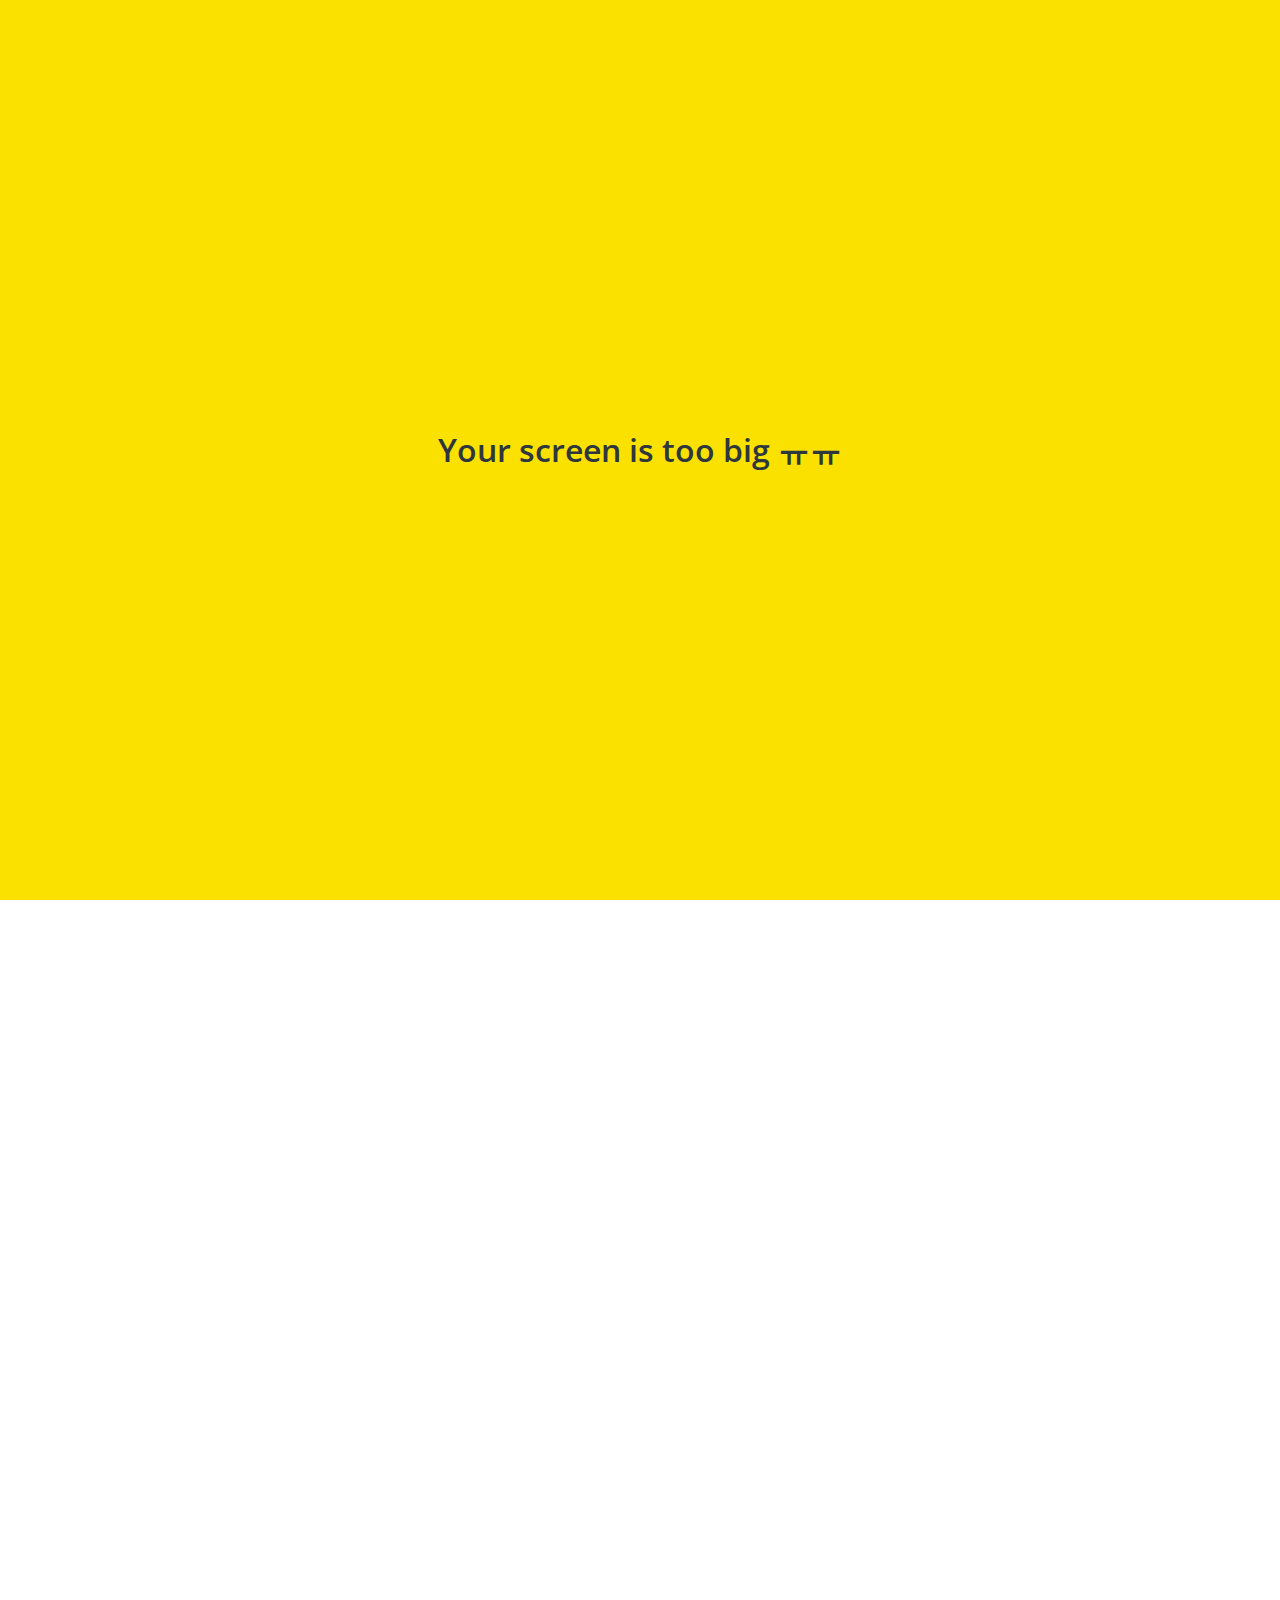
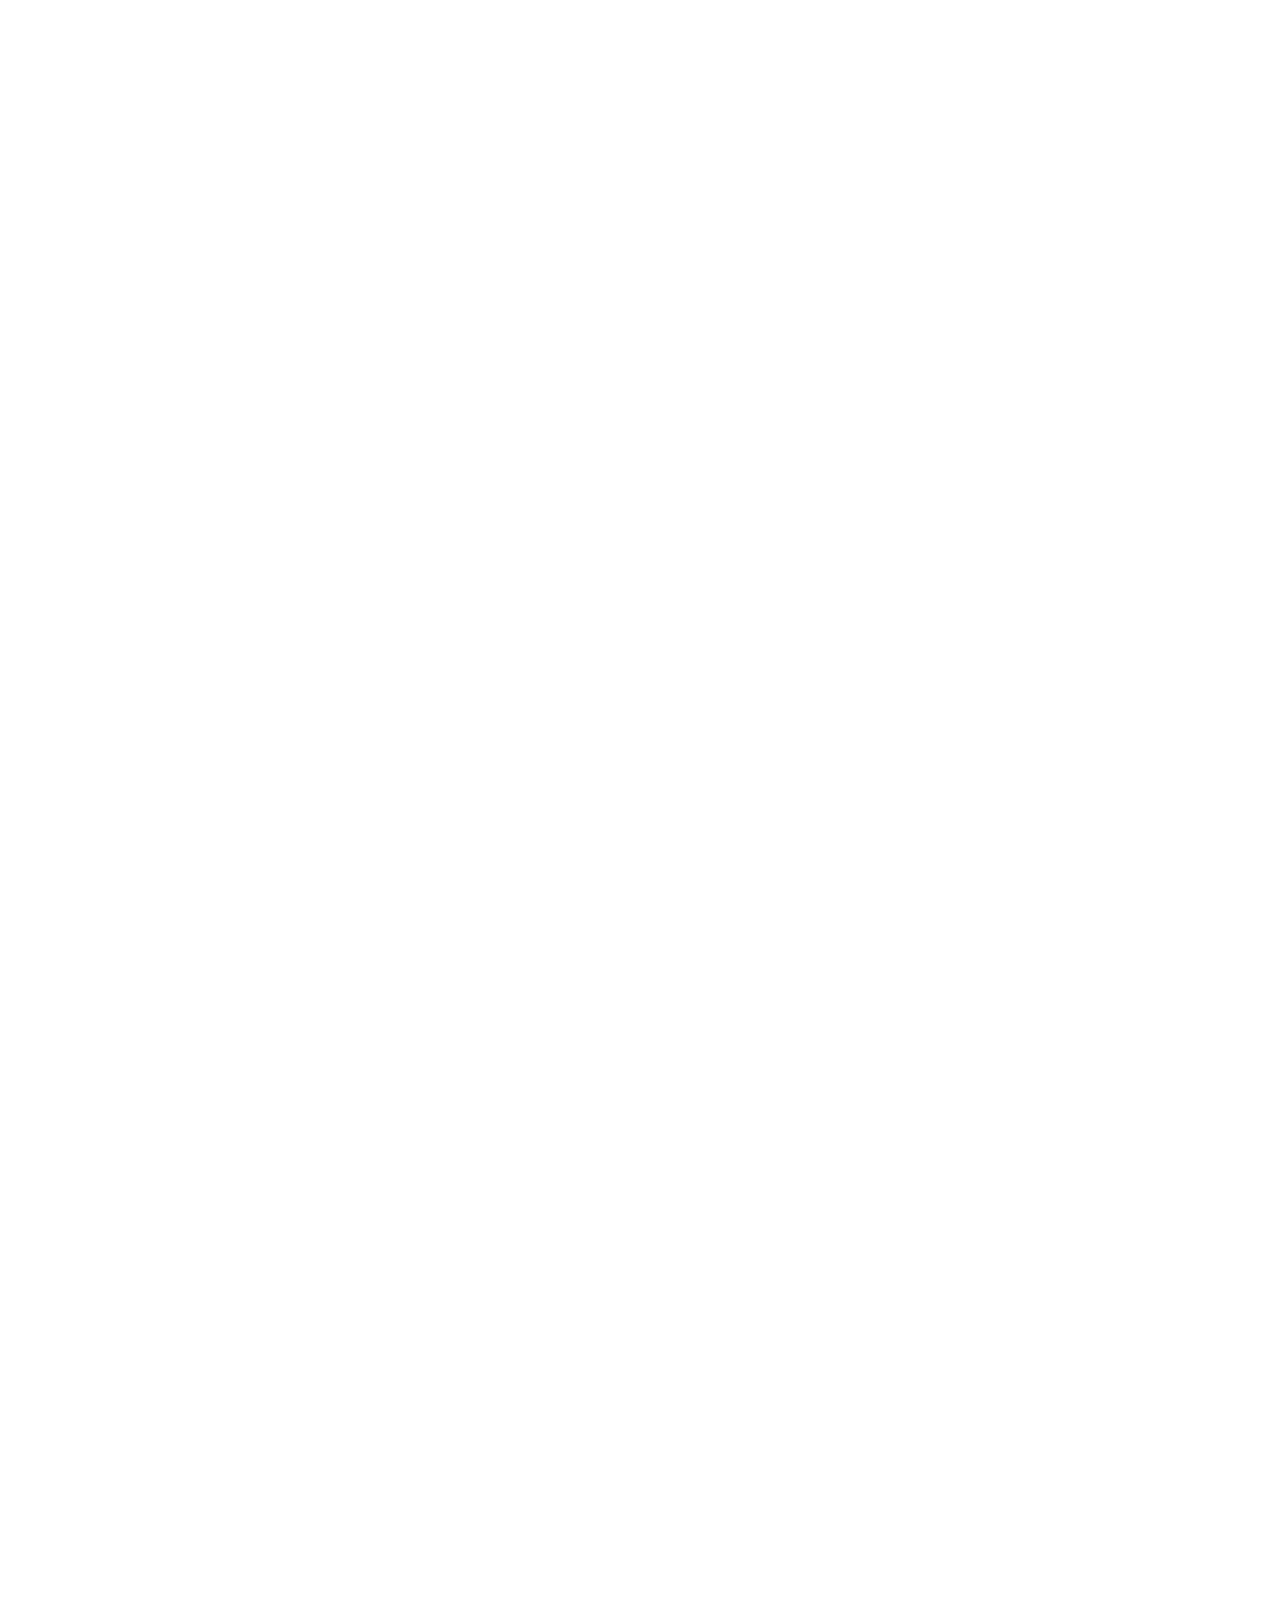
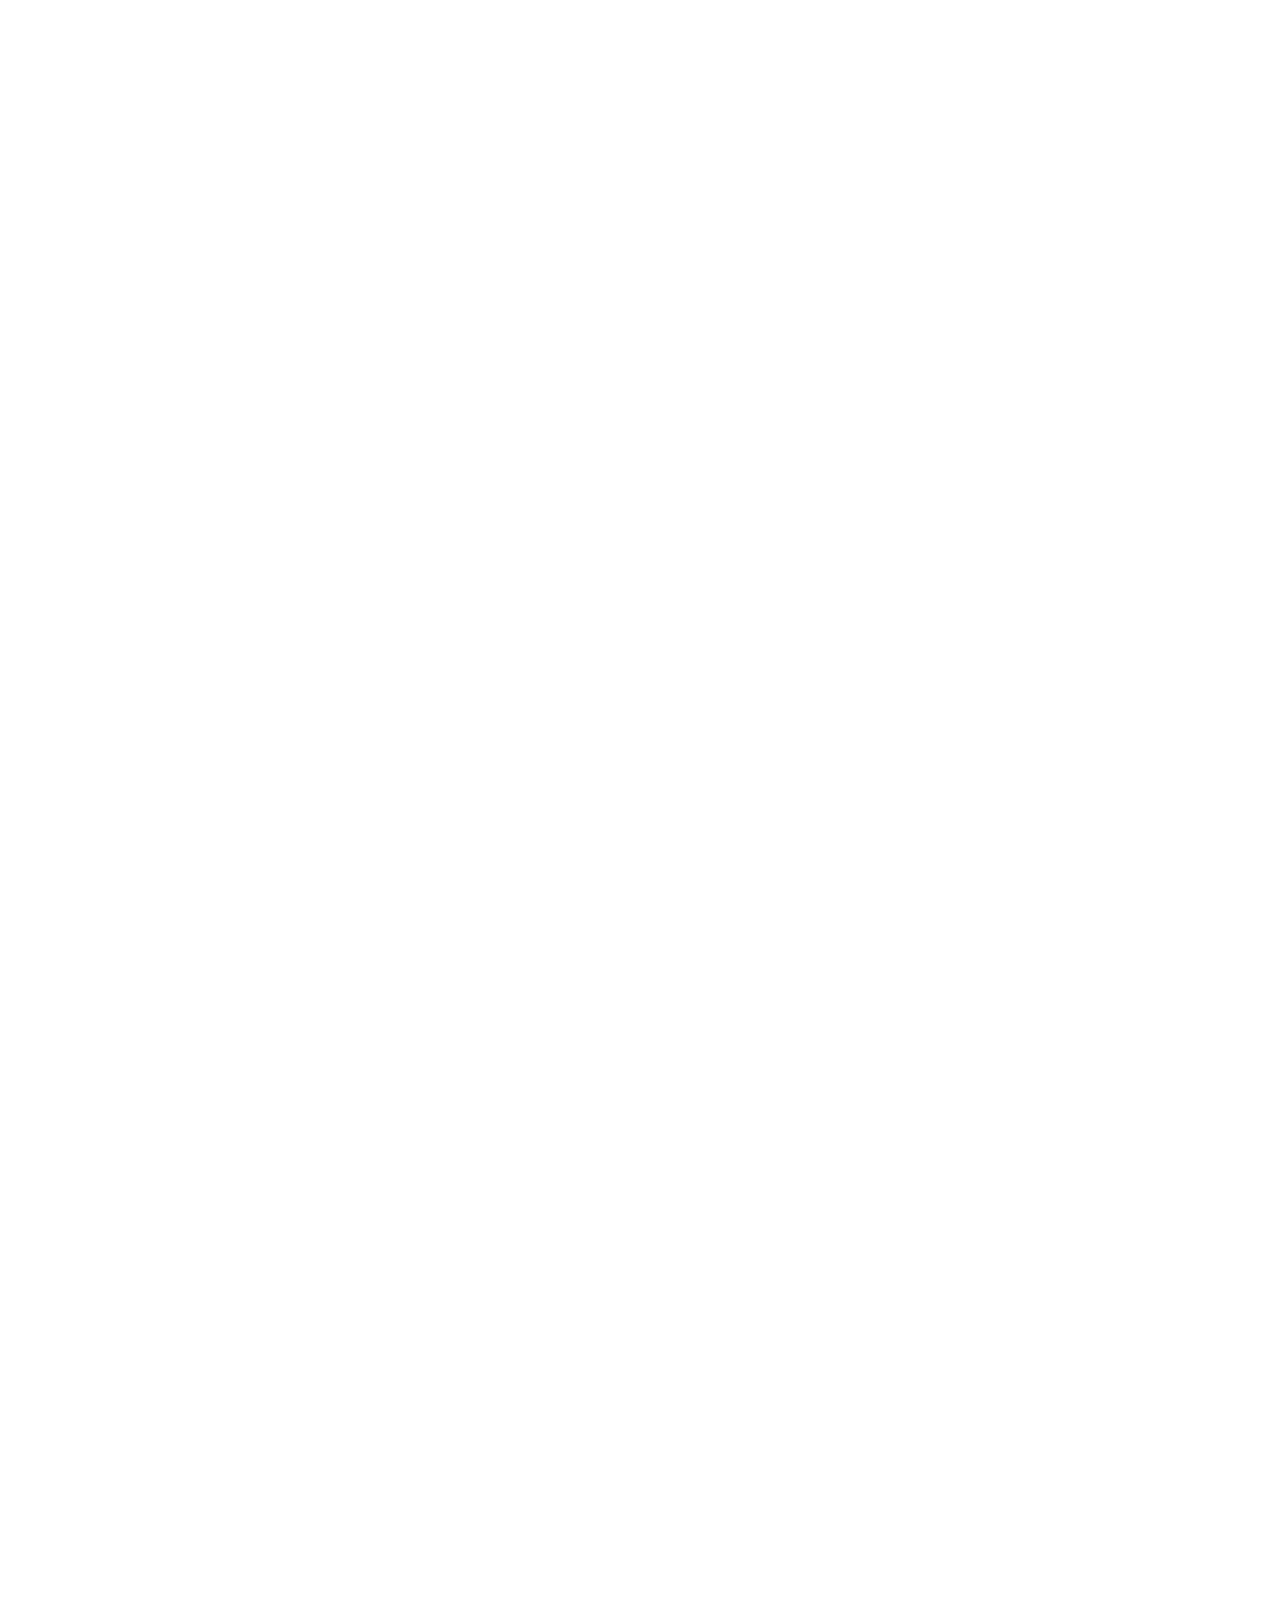
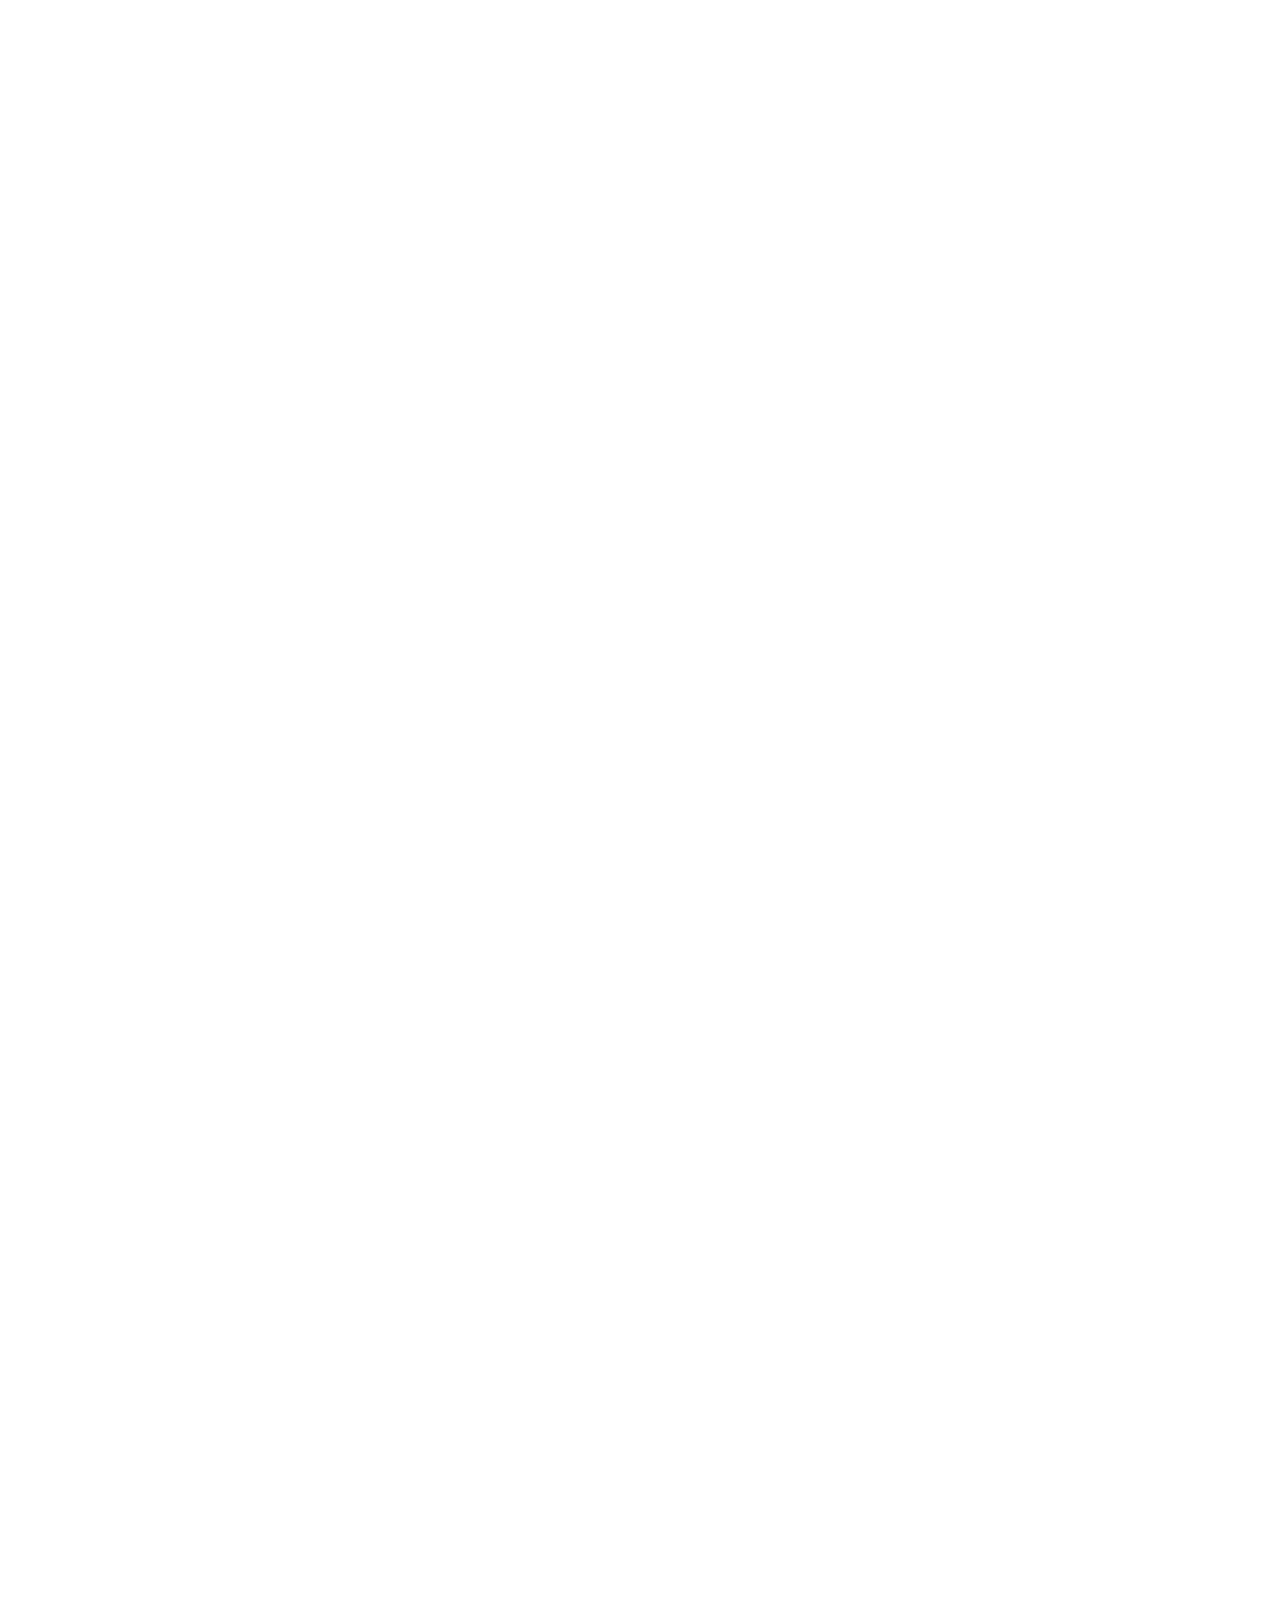
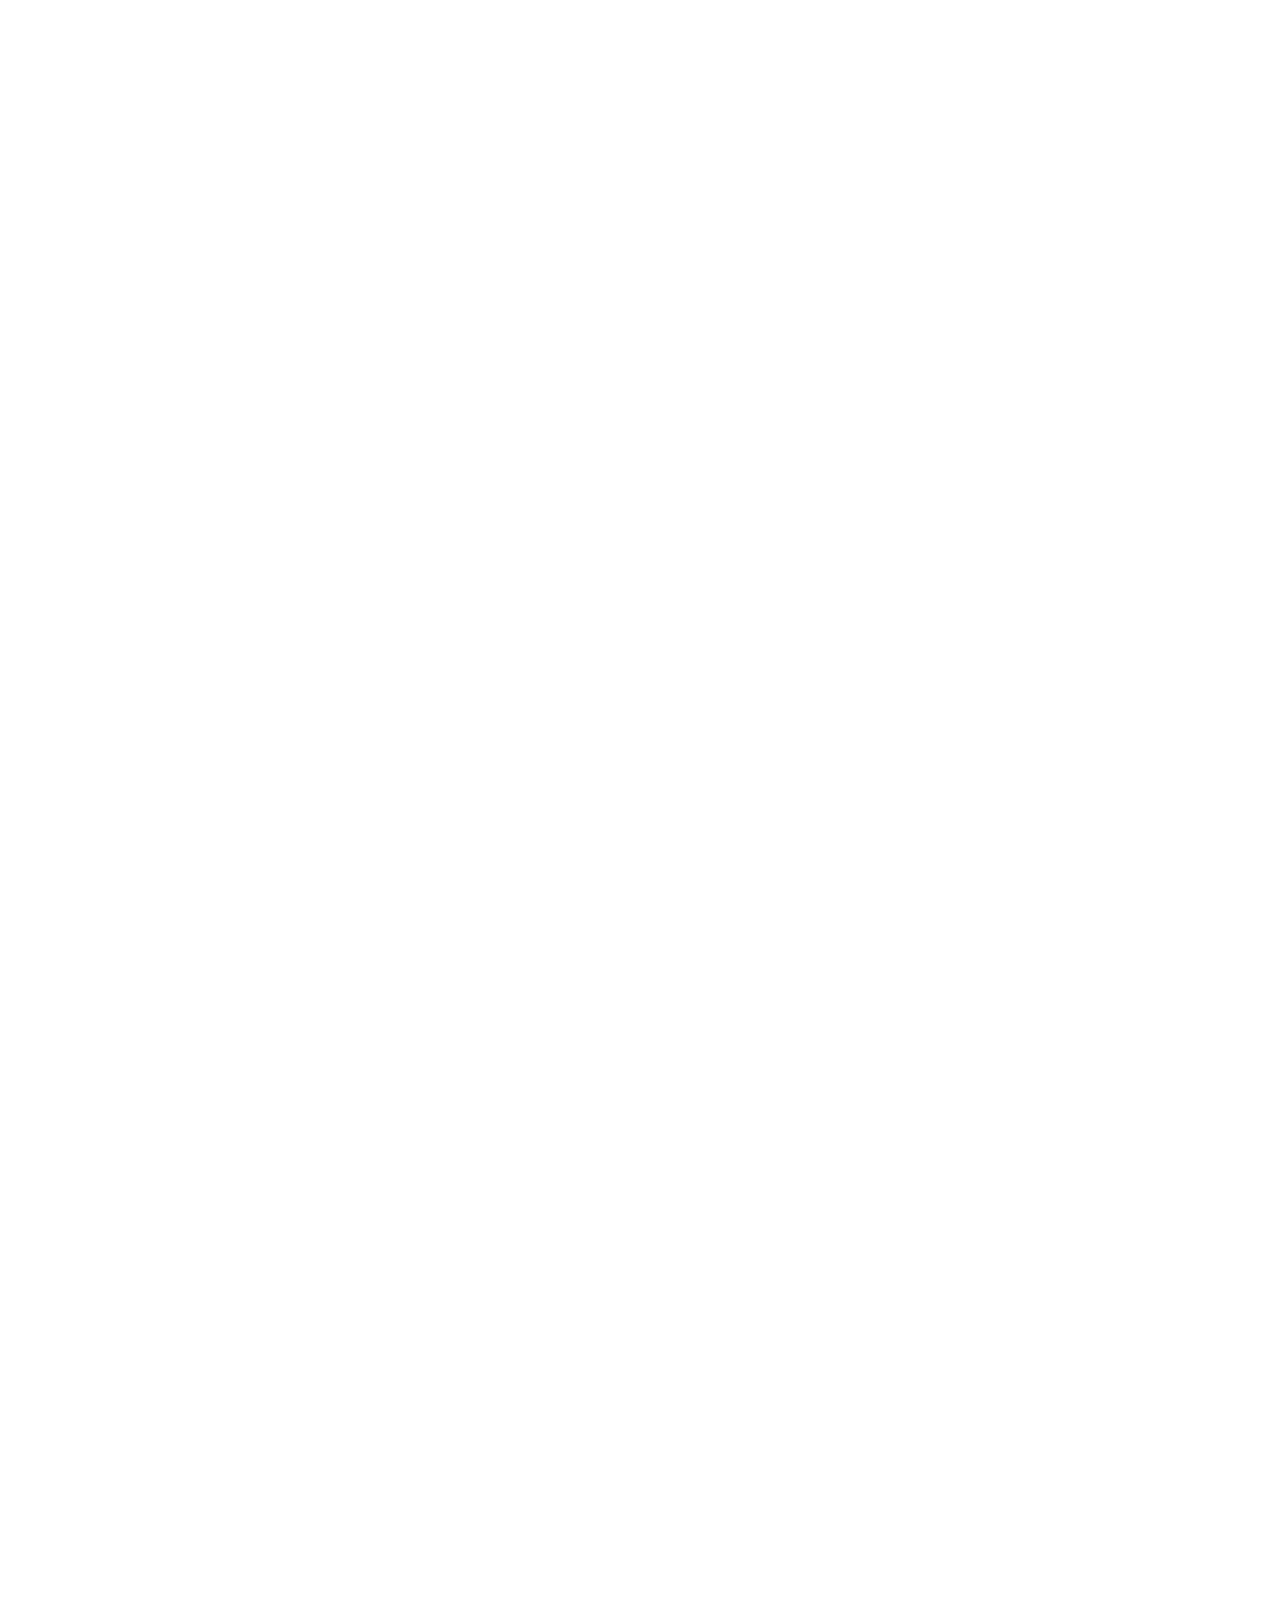
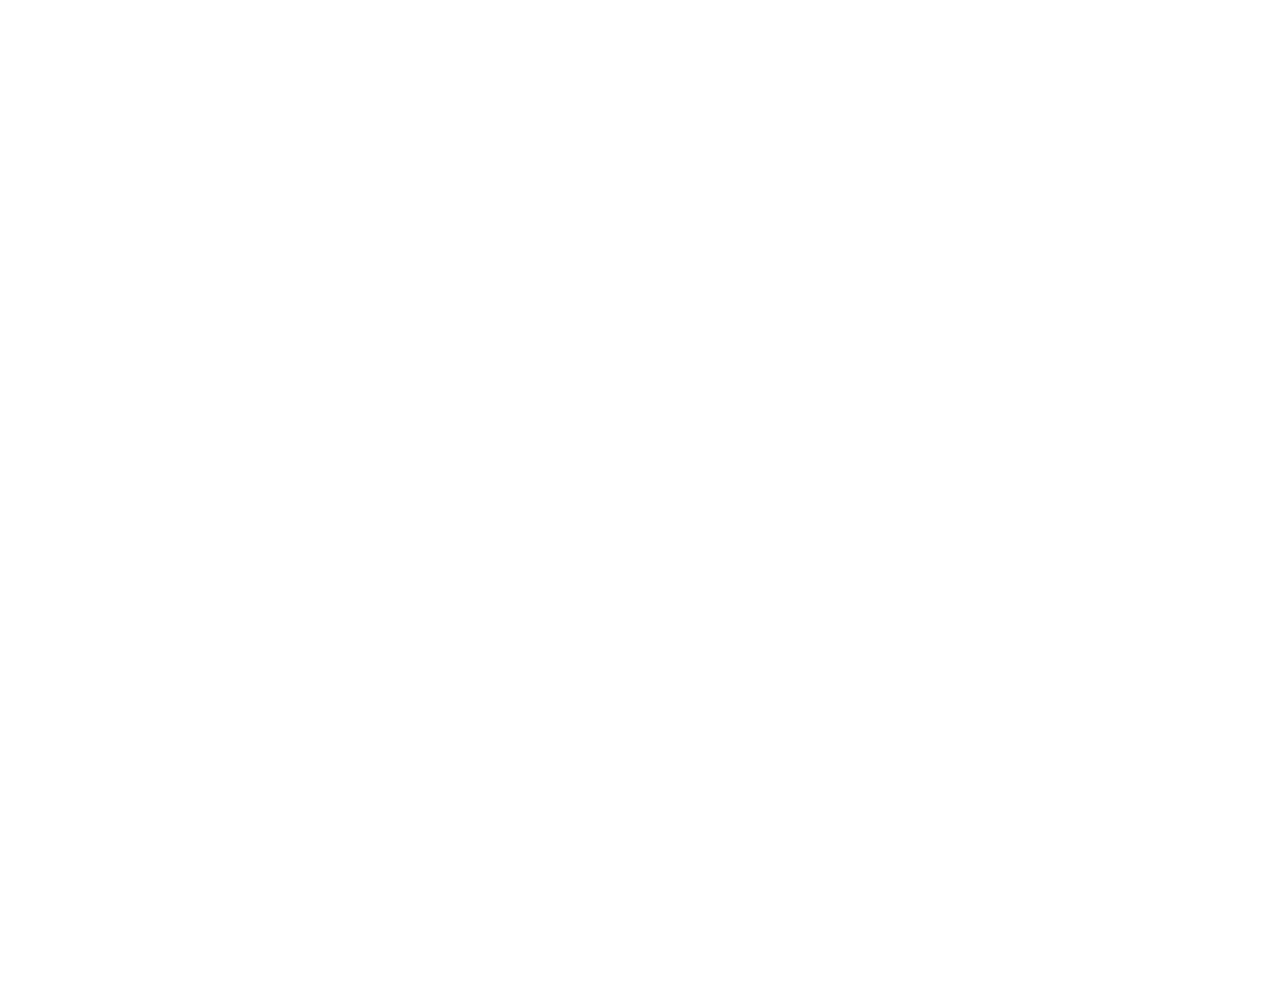
==== chat.html @ 7d4a6f59 "modify code" ====
<!DOCTYPE html>
<html lang="en">
  <head>
    <link rel="stylesheet" href="css/styles.css" />
    <meta charset="UTF-8" />
    <meta http-equiv="X-UA-Compatible" content="IE=edge" />
    <meta name="viewport" content="width=device-width, initial-scale=1.0" />
    <title>Chat - Kokoa Clone</title>
  </head>
  <body id="chat-screen">
    <div class="status-bar">
      <div class="status-bar__column">
        <span>No Service</span>
        <i class="fas fa-wifi"></i>
      </div>
      <div class="status-bar__column">
        <span>18:43</span>
      </div>
      <div class="status-bar__column">
        <span>110%</span>
        <i class="fas fa-battery-full fa-lg"></i>
        <i class="fas fa-bolt"></i>
      </div>
    </div>

    <header class="alt-header">
      <div class="alt-header__column">
        <a href="chats.html"><i class="fas fa-angle-left fa-3x"></i></a>
      </div>
      <div class="alt-header__column">
        <h1 class="alt-header__title">니꼬</h1>
      </div>
      <div class="alt-header__column">
        <span><i class="fas fa-search fa-lg"></i></span>
        <span><i class="fas fa-bars fa-lg"></i></span>
      </div>
    </header>

    <main class="main-screen main-chat">
      <div class="chat__timestamp">Tuesday, June 30, 2020</div>

      <div class="message-row">
        <img src="images/Nico.jpg" />
        <div class="message-row__content">
          <span class="message__author">니꼬</span>
          <div class="message__info">
            <span class="message__bubble">Hi!</span>
            <span class="message__time">21:27</span>
          </div>
        </div>
      </div>

      <div class="message-row message-row--own">
        <div class="message-row__content">
          <div class="message__info">
            <span class="message__bubble">Hi nice to meet you!</span>
            <span class="message__time">21:27</span>
          </div>
        </div>
      </div>
    </main>

    <form class="reply">
      <div class="reply__column">
        <i class="far fa-plus-square fa-lg"></i>
      </div>
      <div class="reply__column">
        <input type="text" placeholder="Write a message..." />
        <i class="far fa-smile-wink fa-lg"></i>
        <button><i class="fas fa-arrow-up fa-lg"></i></button>
      </div>
    </form>

    <div id="no-mobile">
      <span>Your screen is too big ㅠㅠ</span>
    </div>

    <div id="no-landscape">
      <span>No-landscape</span><br />
      <span>Please change it to portrait mode.</span>
    </div>

    <script
      src="https://kit.fontawesome.com/6478f529f2.js"
      crossorigin="amonymous"
    ></script>
  </body>
</html>
---- css/styles.css ----
@import url("https://fonts.googleapis.com/css2?family=Open+Sans:wght@400;600&display=swap");
@import "reset.css";
@import "variables.css";

/* Components */
@import "components/status-bar.css";
@import "components/nav-bar.css";
@import "components/screen-header.css";
@import "components/user-component.css";
@import "components/badge.css";
@import "components/icon-row.css";
@import "components/alt-screen-header.css";
@import "components/no-mobile.css";
@import "components/no-landscape.css";

/* Screens */
@import "screens/login.css";
@import "screens/friends.css";
@import "screens/find.css";
@import "screens/more.css";
@import "screens/settings.css";
@import "screens/chat.css";

body {
  color: #2e363e;
  font-family: "Open Sans", sans-serif;
  height: 1000vh;
}

.main-screen {
  padding: 0px var(--horizontal-space);
}
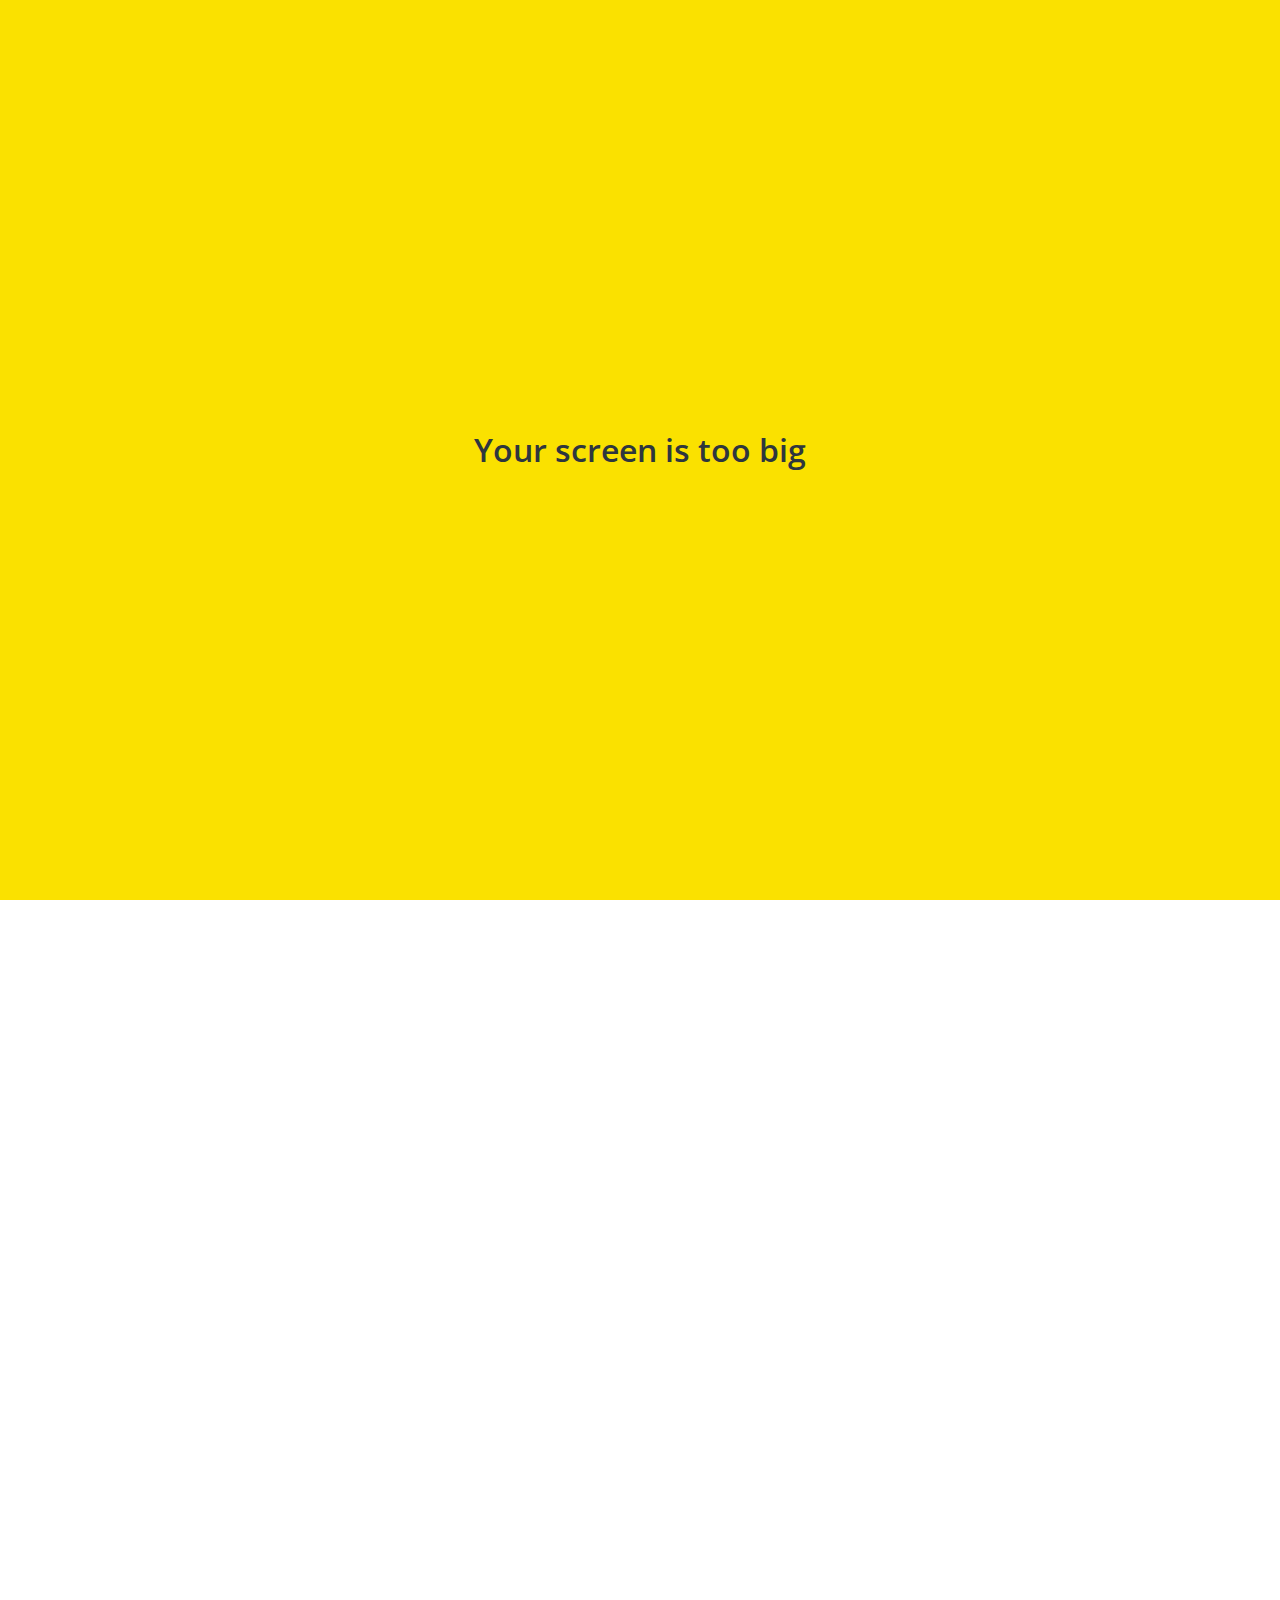
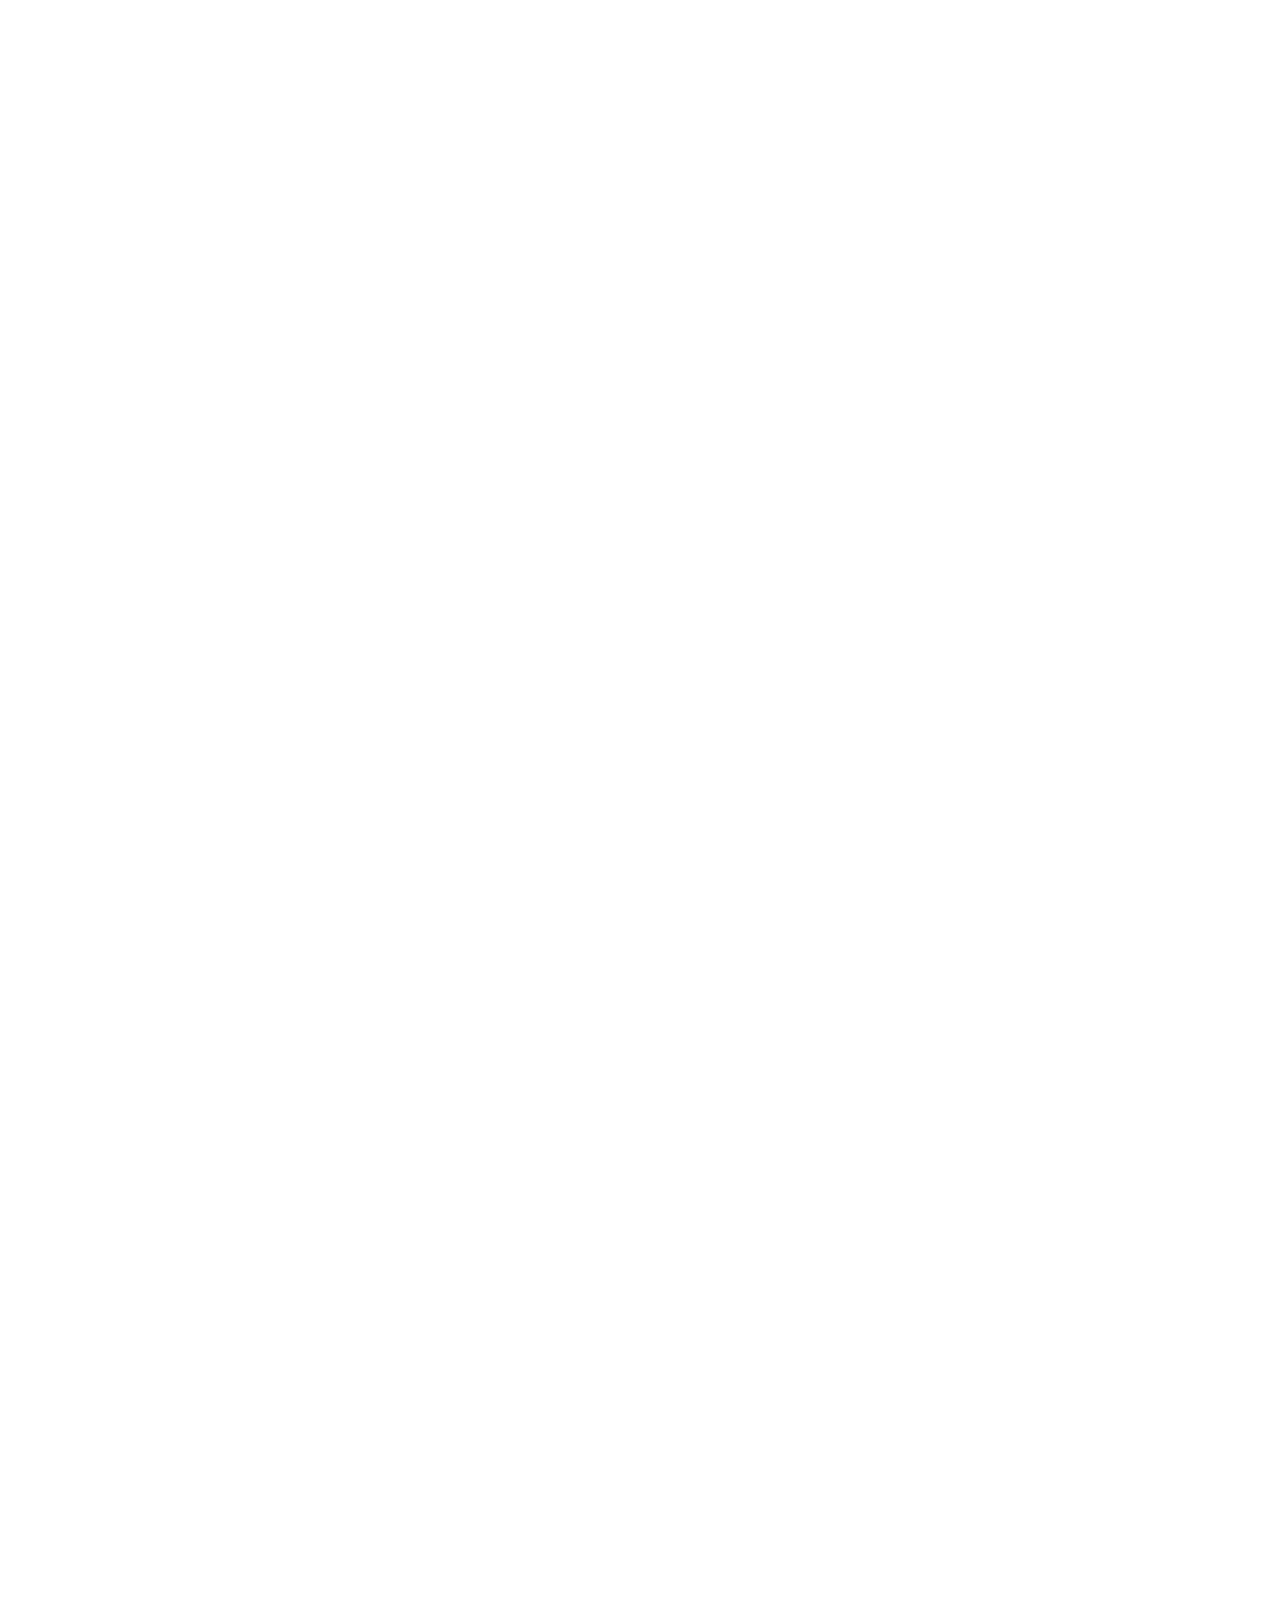
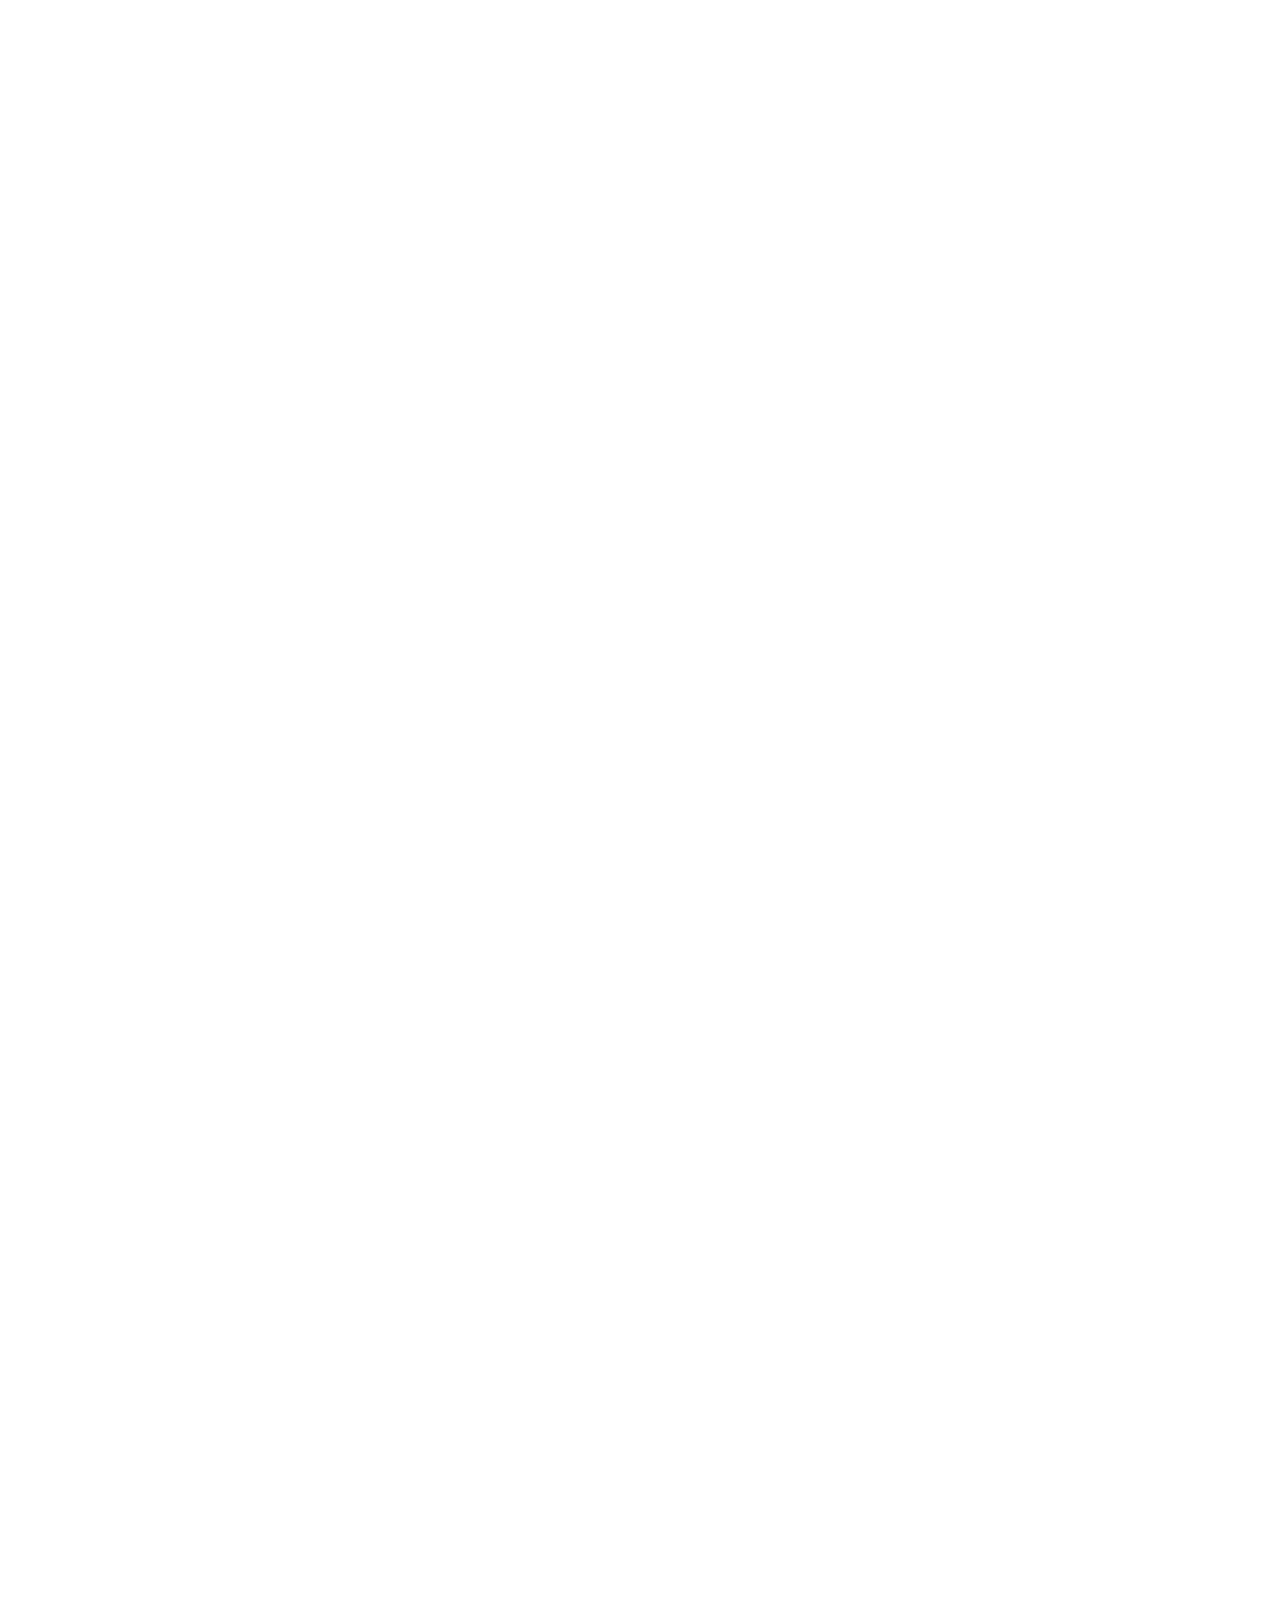
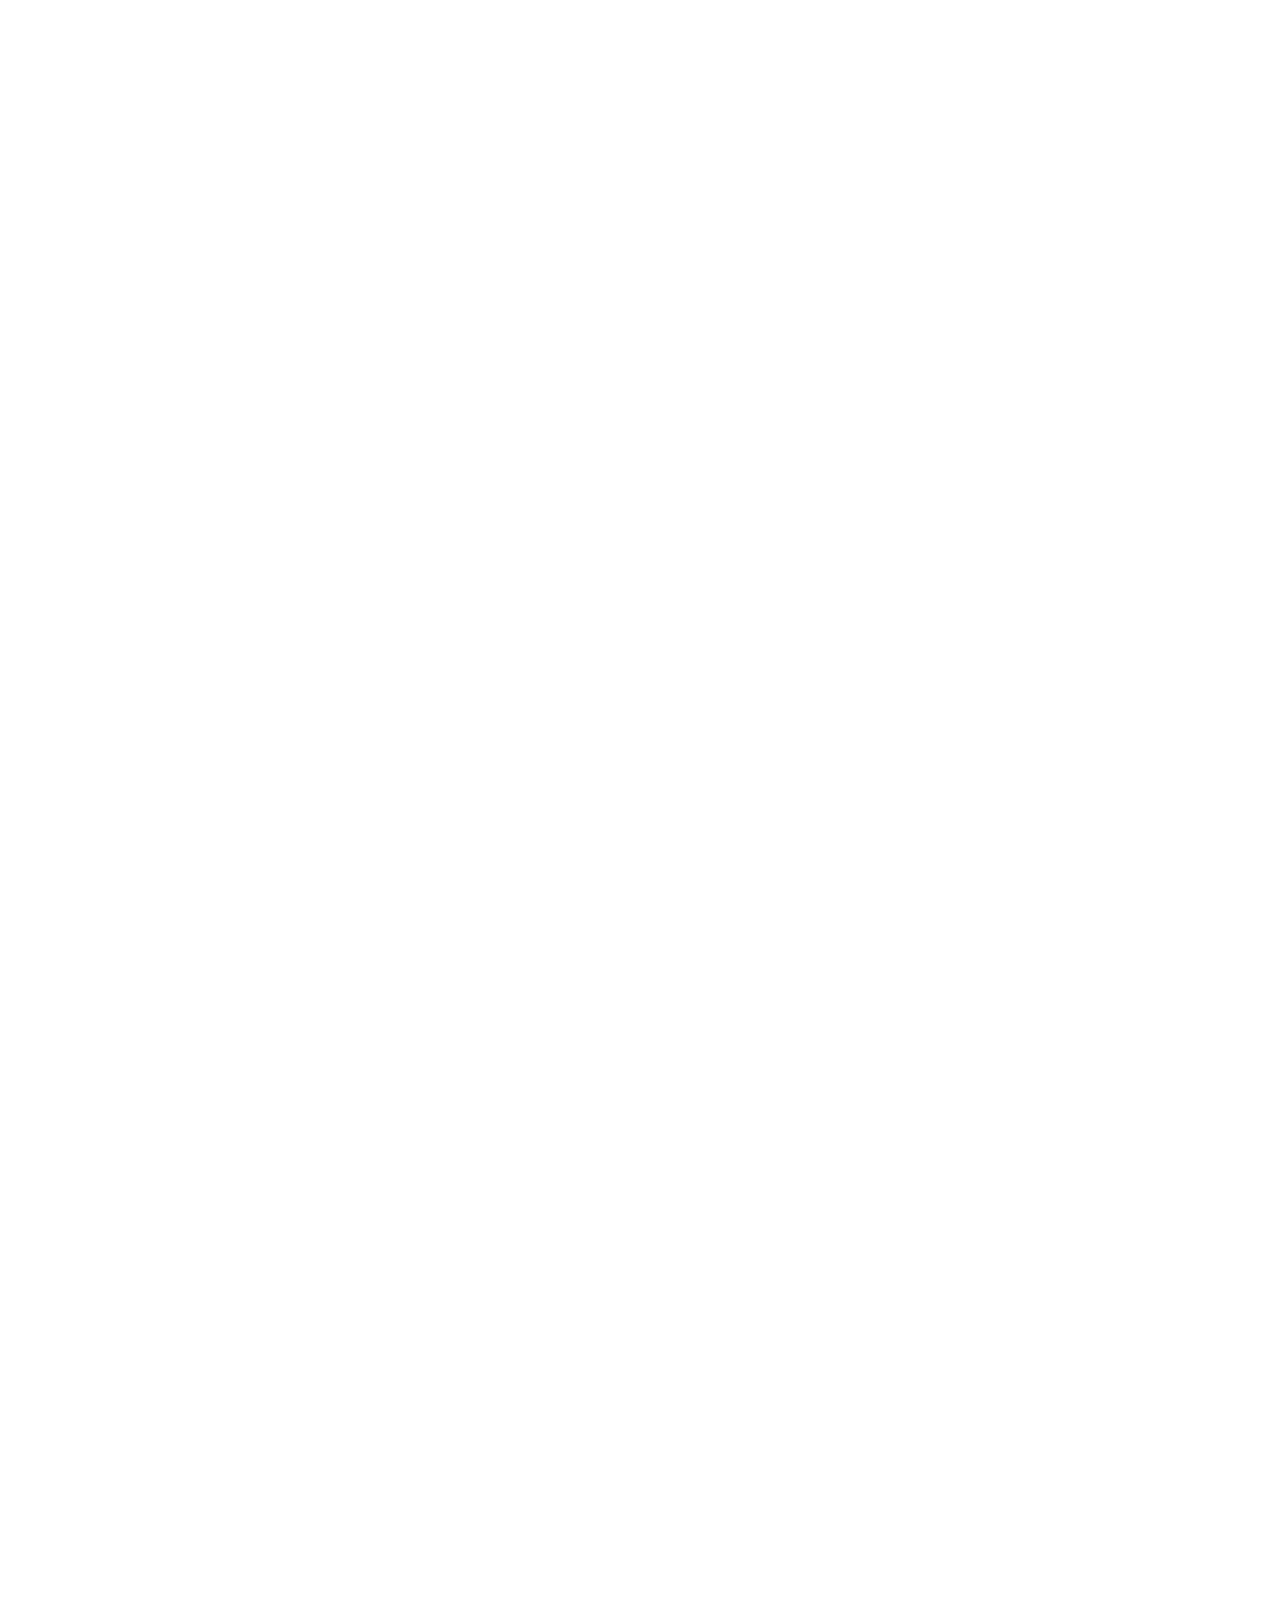
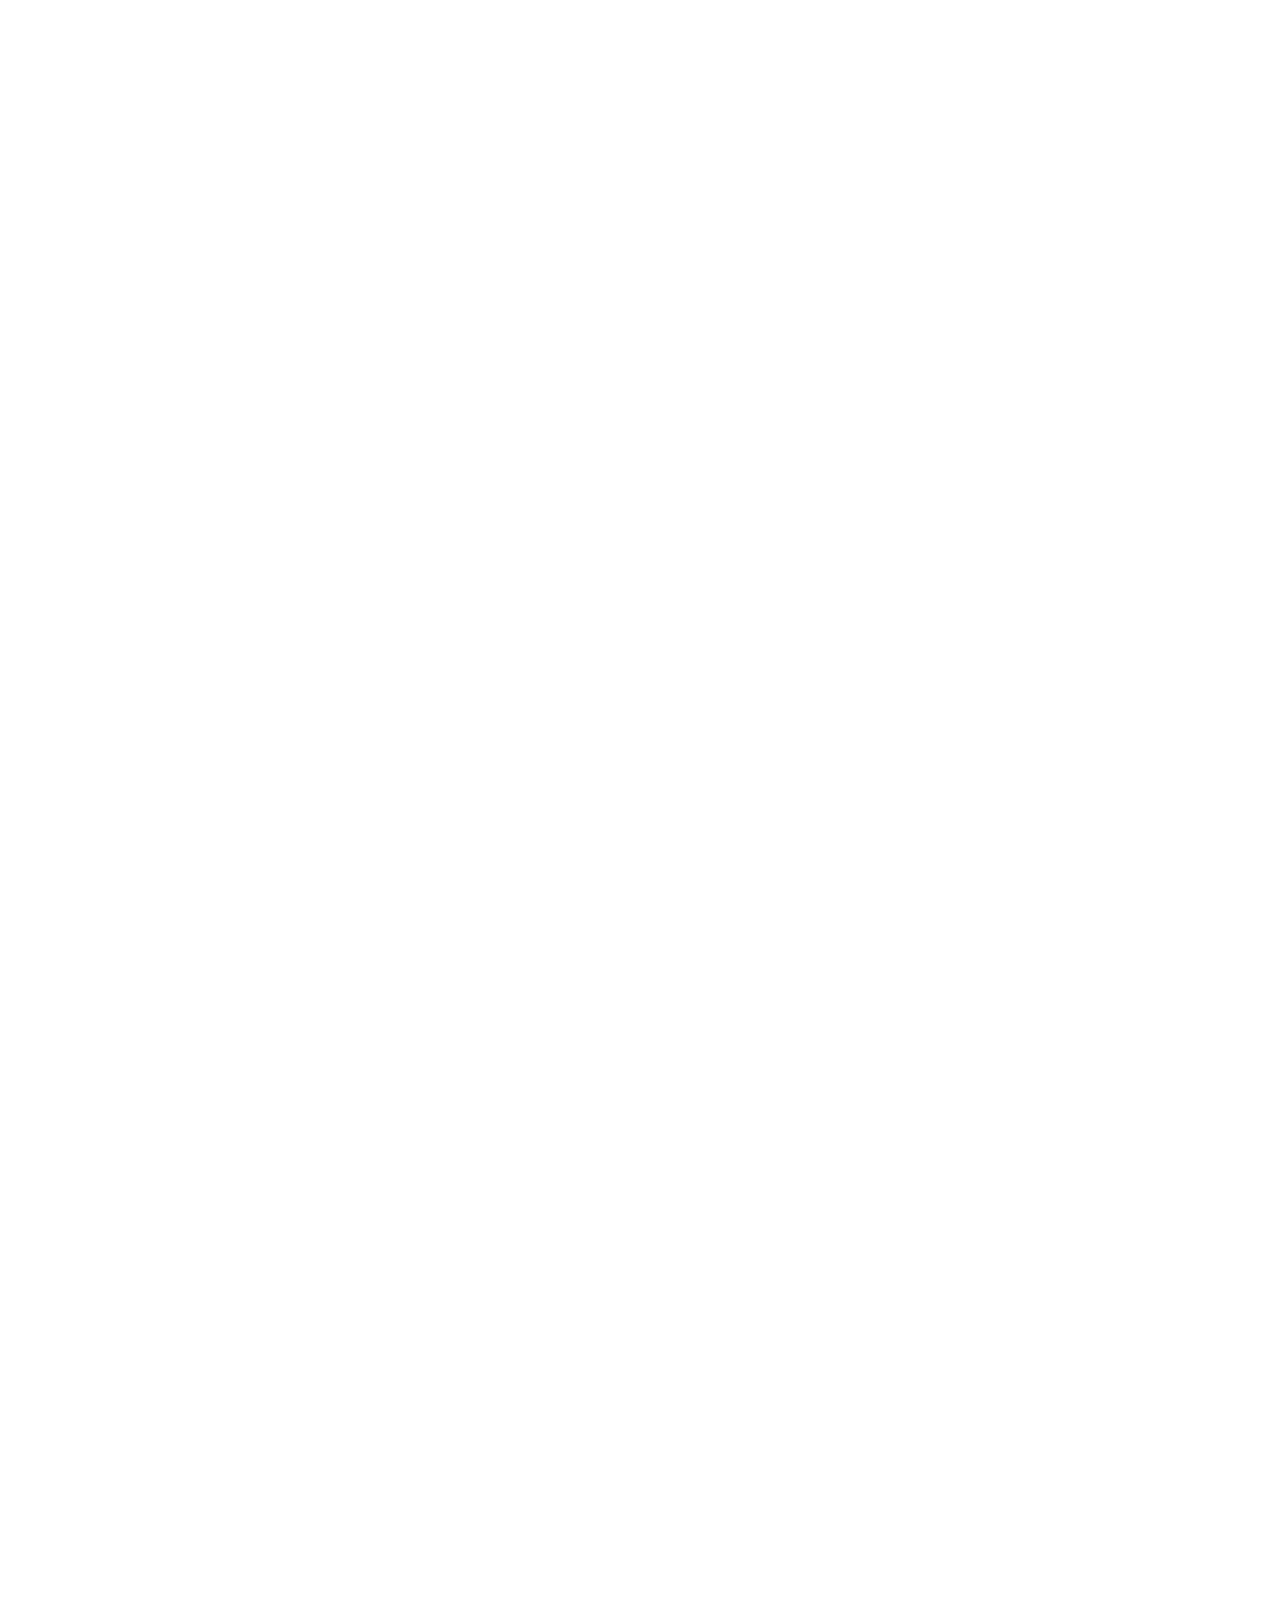
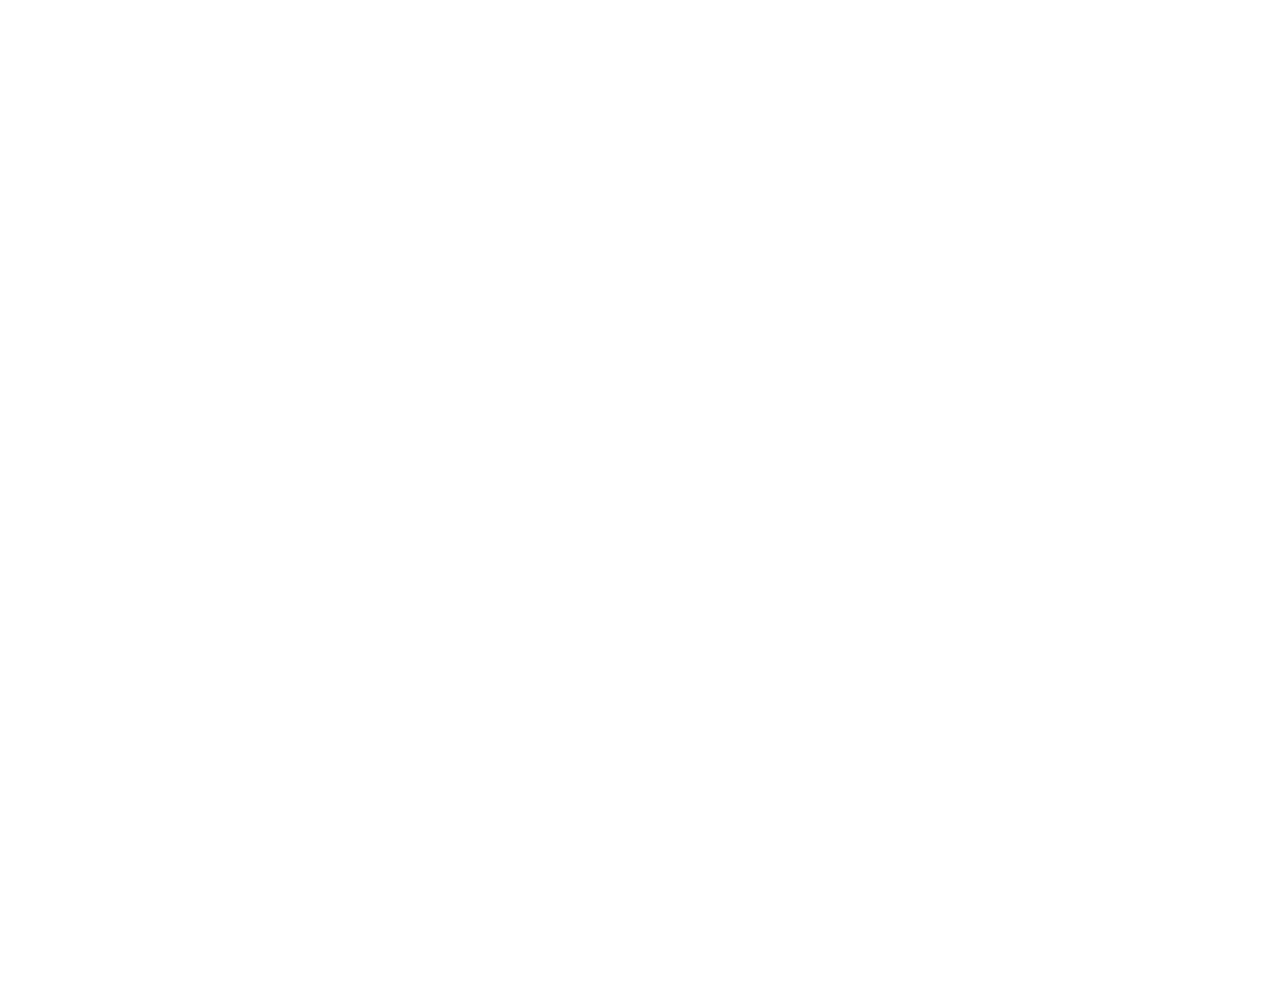
==== commit 8b626da3: "update" ====
--- a/chat.html
+++ b/chat.html
@@ -72,7 +72,7 @@
     </form>
 
     <div id="no-mobile">
-      <span>Your screen is too big ㅠㅠ</span>
+      <span>Your screen is too big</span>
     </div>
 
     <div id="no-landscape">
